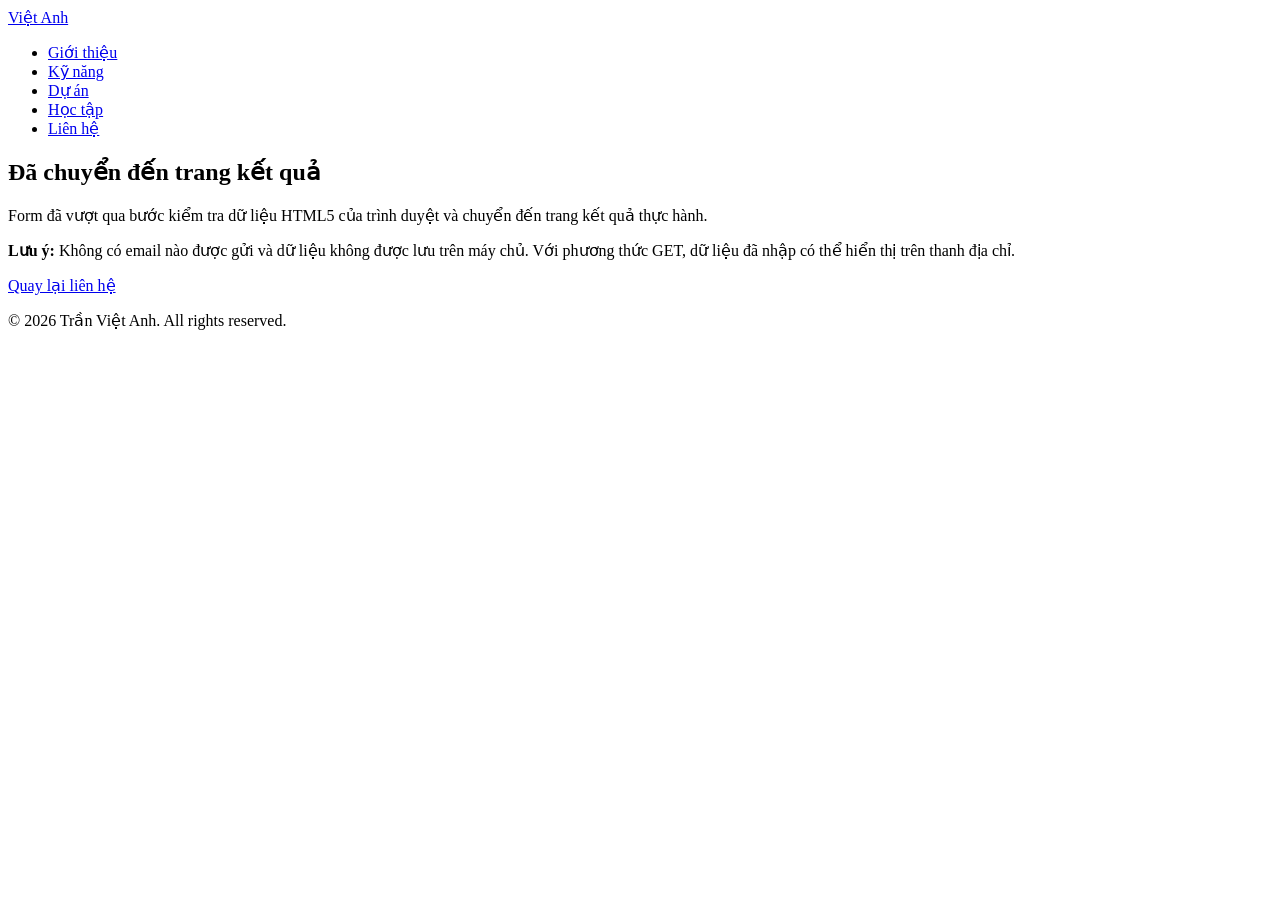
==== ket-qua.html @ 4b4c9519 "Add files via upload" ====
<!doctype html>
<html lang="vi">

<head>
  <meta charset="UTF-8" />
  <meta name="viewport" content="width=device-width, initial-scale=1.0" />
  <title>Kết quả liên hệ - Trần Việt Anh</title>
  <link rel="stylesheet" href="D:\CNTT20-04\portfolio\css\style.css" />
</head>

<body>
  <header class="site-header">
    <div class="container">
      <a class="logo" href="index.html#gioi-thieu">
        Việt Anh
      </a>

      <nav aria-label="Menu chính">
        <ul class="menu">
          <li><a href="index.html#gioi-thieu">Giới thiệu</a></li>
          <li><a href="index.html#ky-nang">Kỹ năng</a></li>
          <li><a href="index.html#du-an">Dự án</a></li>
          <li><a href="index.html#hoc-tap">Học tập</a></li>
          <li><a href="index.html#lien-he">Liên hệ</a></li>
        </ul>
      </nav>
    </div>
  </header>

  <main id="noi-dung" class="result-main">
    <div class="container">
      <section class="result-panel" aria-labelledby="result-title">
        <h1 id="result-title">
          Đã chuyển đến trang kết quả
        </h1>

        <p>
          Form đã vượt qua bước kiểm tra dữ liệu HTML5
          của trình duyệt và chuyển đến trang kết quả
          thực hành.
        </p>

        <p>
          <strong>Lưu ý:</strong>
          Không có email nào được gửi và dữ liệu không
          được lưu trên máy chủ. Với phương thức GET,
          dữ liệu đã nhập có thể hiển thị trên thanh địa chỉ.
        </p>

        <a class="button" href="index.html#lien-he">
          Quay lại liên hệ
        </a>
      </section>
    </div>
  </main>

  <footer class="site-footer">
    <div class="container">
      <p>© 2026 Trần Việt Anh. All rights reserved.</p>
    </div>
  </footer>
</body>

</html>
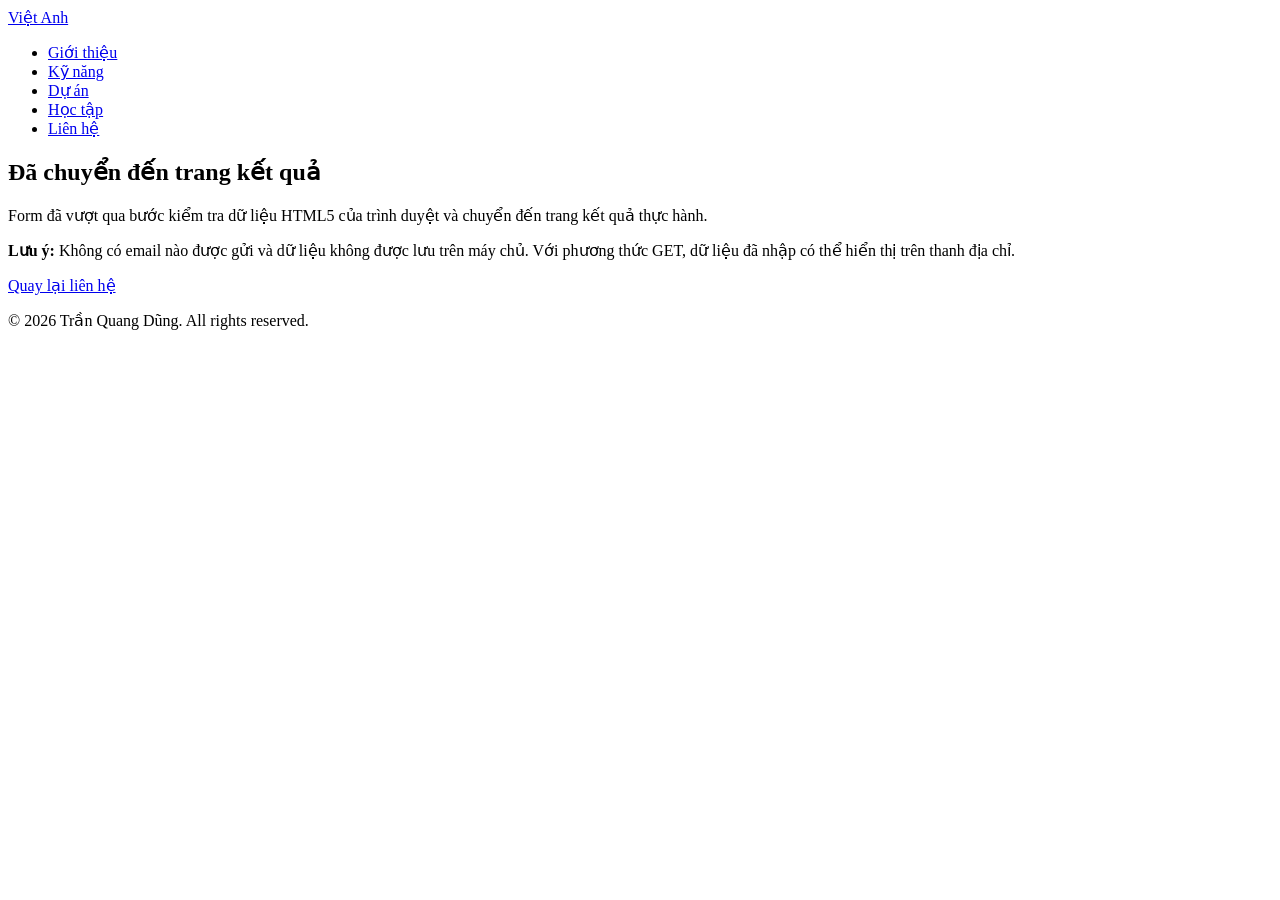
==== commit 4149a8da: "phiên bản 5" ====
--- a/ket-qua.html
+++ b/ket-qua.html
@@ -56,7 +56,7 @@
 
   <footer class="site-footer">
     <div class="container">
-      <p>© 2026 Trần Việt Anh. All rights reserved.</p>
+      <p>© 2026 Trần Quang Dũng. All rights reserved.</p>
     </div>
   </footer>
 </body>
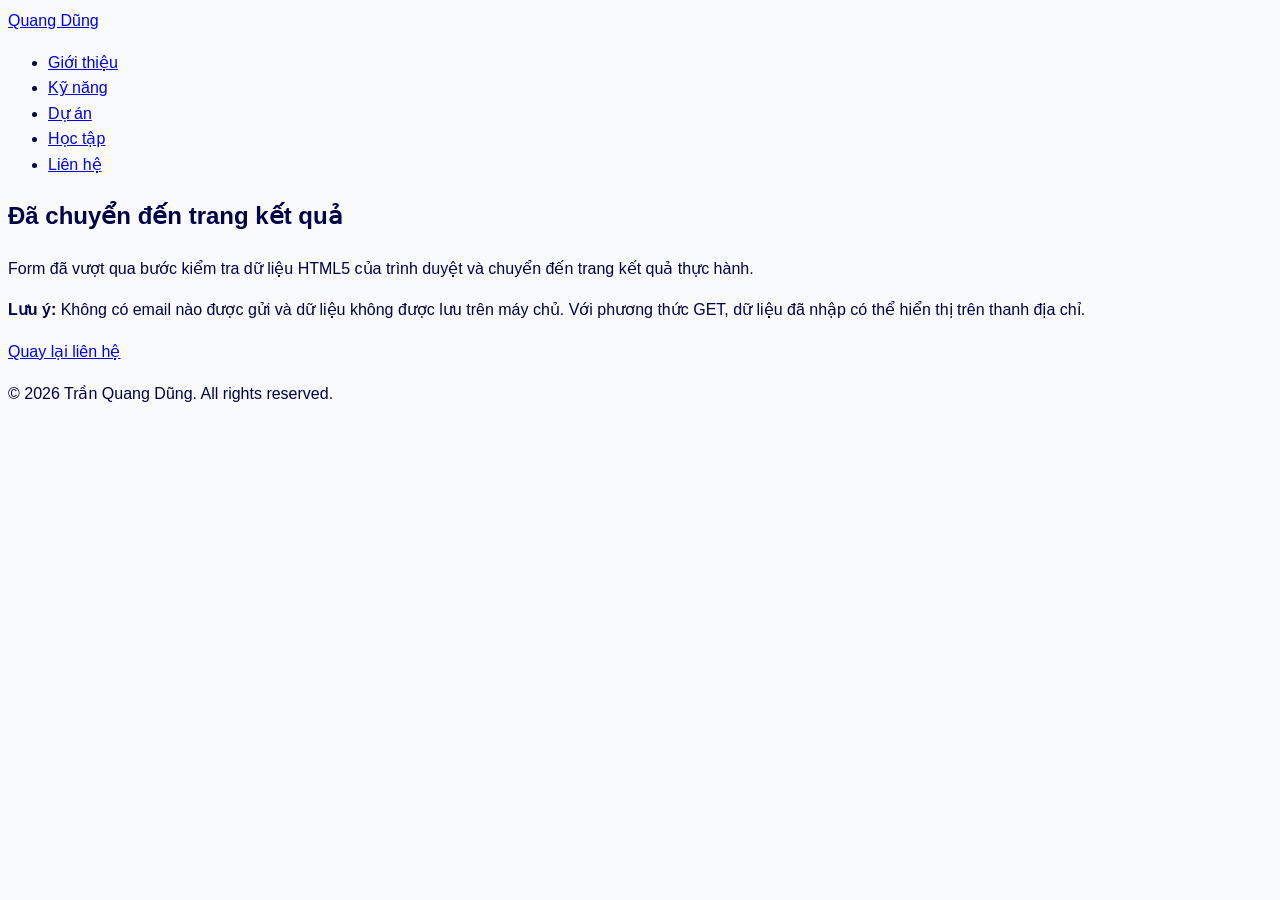
==== commit 3c7c5190: "phiên bản 11" ====
--- a/ket-qua.html
+++ b/ket-qua.html
@@ -4,15 +4,15 @@
 <head>
   <meta charset="UTF-8" />
   <meta name="viewport" content="width=device-width, initial-scale=1.0" />
-  <title>Kết quả liên hệ - Trần Việt Anh</title>
-  <link rel="stylesheet" href="D:\CNTT20-04\portfolio\css\style.css" />
+  <title>Kết quả liên hệ - Trần Quang Dũng</title>
+  <link rel="stylesheet" href="css/style.css" />
 </head>
 
 <body>
   <header class="site-header">
     <div class="container">
       <a class="logo" href="index.html#gioi-thieu">
-        Việt Anh
+        Quang Dũng
       </a>
 
       <nav aria-label="Menu chính">
--- a/css/style.css
+++ b/css/style.css
@@ -0,0 +1,278 @@
+﻿
+*::before,
+*::after {
+  margin: 0;
+  padding: 0;
+ box-sizing: border-box;      /* Thuộc tính đảm bảo padding + border
+                                  nằm trong width đã khai báo */
+}
+
+body {
+  font-family: "Segoe UI", Arial, sans-serif;
+  line-height: 1.6;
+  color: #000049;
+  background-color: #f8fafc;
+}
+
+img {
+  max-width: 100%;
+  display: block;
+}
+
+/* --- Navigation --- */
+.nav {
+  background-color: #009949;
+  padding: 1rem 0;
+  position: sticky;
+  top: 0;
+  z-index: 100;
+}
+
+.nav__container {
+  max-width: 1100px;
+  margin: 0 auto;
+  padding: 0 1rem;
+  display: flex ;           
+  justify-content: space-between;     
+  align-items: center;
+}
+
+.nav__logo {
+  color: #fff;
+  font-weight: 700;
+  font-size: 1.25rem;
+  text-decoration: none;
+}
+
+.nav__menu {
+  list-style: none;
+  display: flex ;           
+  gap: 1.5rem;
+}
+
+.nav__menu a {
+  color: #94a3b8;
+  text-decoration: none;
+  font-size: 0.95rem;
+}
+
+.nav__menu a:hover {
+  color: #fff;
+}
+
+/* --- Hero --- */
+.hero {
+  text-align: center;
+  padding: 5rem 1rem 4rem;   /* Khoảng đệm bên trong: trên, trái-phải, dưới */
+  background-color: #009949;
+  color: #fff;
+}
+
+.hero h1 {
+  font-size: 2rem;
+  margin-bottom: 0.75rem;          /* Khoảng cách phía dưới tiêu đề */
+}
+
+.hero__name {
+  color: var(--accent);        /* Dùng màu chủ đạo theo MSSV */
+}
+
+.hero__desc {
+  color: #94a3b8;
+  margin-bottom: 2rem;
+}
+
+/* --- Button --- */
+.btn {
+  display: inline-block;
+  background-color: var(--accent);
+  color: #fff;
+  padding: 0.75rem 1.75rem;
+  border: none;
+  border-radius: 6px;              /* Bo tròn góc nút */
+  font-size: 1rem;
+  cursor: pointer;
+  text-decoration: none;
+}
+
+.btn:hover {
+  background-color: var(--accent-dark);
+}
+
+/* --- Section chung --- */
+.section-title {
+  text-align: center;
+  font-size: 1.5rem;
+  margin-bottom: 2rem;
+  color: #009949;
+}
+
+/* --- Về tôi (About) --- */
+.about {
+  max-width: 1100px;
+  margin: 0 auto;
+  padding: 3rem 1rem;
+}
+
+.about__content {
+  max-width: 700px;
+  margin: 0 auto;
+}
+
+.about__text {
+  color: #000049;
+  margin-bottom: 1.5rem;
+  line-height: 1.8;
+}
+
+.about__info {
+  list-style: none;
+  padding: 0;
+}
+
+.about__info li {
+  padding: 0.5rem 0;
+  border-bottom: 1px solid #e2e8f0;
+  color: #000049;
+}
+
+.about__info li strong {
+  color: var(--accent);
+  min-width: 100px;
+  display: inline-block;
+}
+
+/* --- Skills --- */
+.skills {
+  max-width: 1100px;
+  margin: 0 auto;
+  padding: 4rem 1rem;
+}
+
+.skills__grid {
+  display: grid;          /* Bố cục lưới cho 3 thẻ kỹ năng */
+  grid-template-columns: repeat(3, 1fr);  /* 3 cột bằng nhau */
+  gap: 1.5rem;
+}
+
+.skill-card {
+  background: #fff;
+  padding: 2rem;
+  border-radius: 12px;
+  text-align: center;
+  box-shadow: 0 1px 3px rgba(0, 0, 0, 0.1);  /* Đổ bóng nhẹ */
+}
+
+.skill-card__icon {
+  font-size: 2.5rem;
+  display: block;
+  margin-bottom: 1rem;
+}
+
+.skill-card h3 {
+  margin-bottom: 0.5rem;
+  color: #009949;
+}
+
+.skill-card p {
+  color: #000049;
+  font-size: 0.9rem;
+}
+
+/* --- Projects --- */
+.projects {
+  max-width: 1100px;
+  margin: 0 auto;
+  padding: 4rem 1rem;
+  background-color: #f1f5f9;
+}
+
+.projects__grid {
+  display: grid;
+  grid-template-columns: repeat(auto-fit, minmax(300px, 1fr));  /* Tự động chia cột, tối thiểu 300px,
+                                         tối đa 1fr — dùng repeat + auto-fit + minmax */
+  gap: 1.5rem;
+}
+
+/* --- Card --- */
+.card {
+  background: #fff;
+  border-radius: 12px;
+  overflow: hidden;           /* Ẩn phần tràn để ảnh bo góc theo card */
+  box-shadow: 0 1px 3px rgba(0, 0, 0, 0.1);
+}
+
+.card__img {
+  width: 100%;
+  height: 200px;
+  object-fit: cover;            /* Ảnh phủ kín khung mà không bị méo */
+}
+
+.card__body {
+  padding: 1.25rem;
+}
+
+.card__body h3 {
+  margin-bottom: 0.5rem;
+  color: #009949;
+}
+
+.card__body p {
+  color: #000049;
+  font-size: 0.9rem;
+}
+
+/* --- Footer --- */
+.footer {
+  text-align: center;
+  padding: 2rem 1rem;
+  background-color: #009949;
+  color: #000049;
+  font-size: 0.85rem;
+}
+
+
+/* =============================================
+   PHẦN RESPONSIVE – Media Queries
+   ============================================= */
+
+/* ----- Breakpoint 1: Tablet (≤ 768px) ----- */
+@media (max-width: 768px) {
+
+  .skills__grid {
+    grid-template-columns: 1fr 1fr;   /* 2 cột trên tablet */
+  }
+
+  .hero h1 {
+    font-size: 1.75rem;
+  }
+}
+
+/* ----- Breakpoint 2: Mobile (≤ 480px) ----- */
+@media (max-width: 480px) {
+
+  .nav__container {
+    flex-direction: column;         /* Xếp dọc logo và menu trên mobile */
+    gap: 0.75rem;
+  }
+
+  .nav__menu {
+    gap: 1rem;
+  }
+
+  .skills__grid {
+    grid-template-columns: 1fr;  /* 1 cột trên mobile */
+  }
+
+  .projects__grid {
+    grid-template-columns: 1fr;  /* 1 cột trên mobile */
+  }
+
+  .hero h1 {
+    font-size: 1.35rem;
+  }
+
+  .hero__desc {
+    font-size: 0.9rem;
+  }
+}
